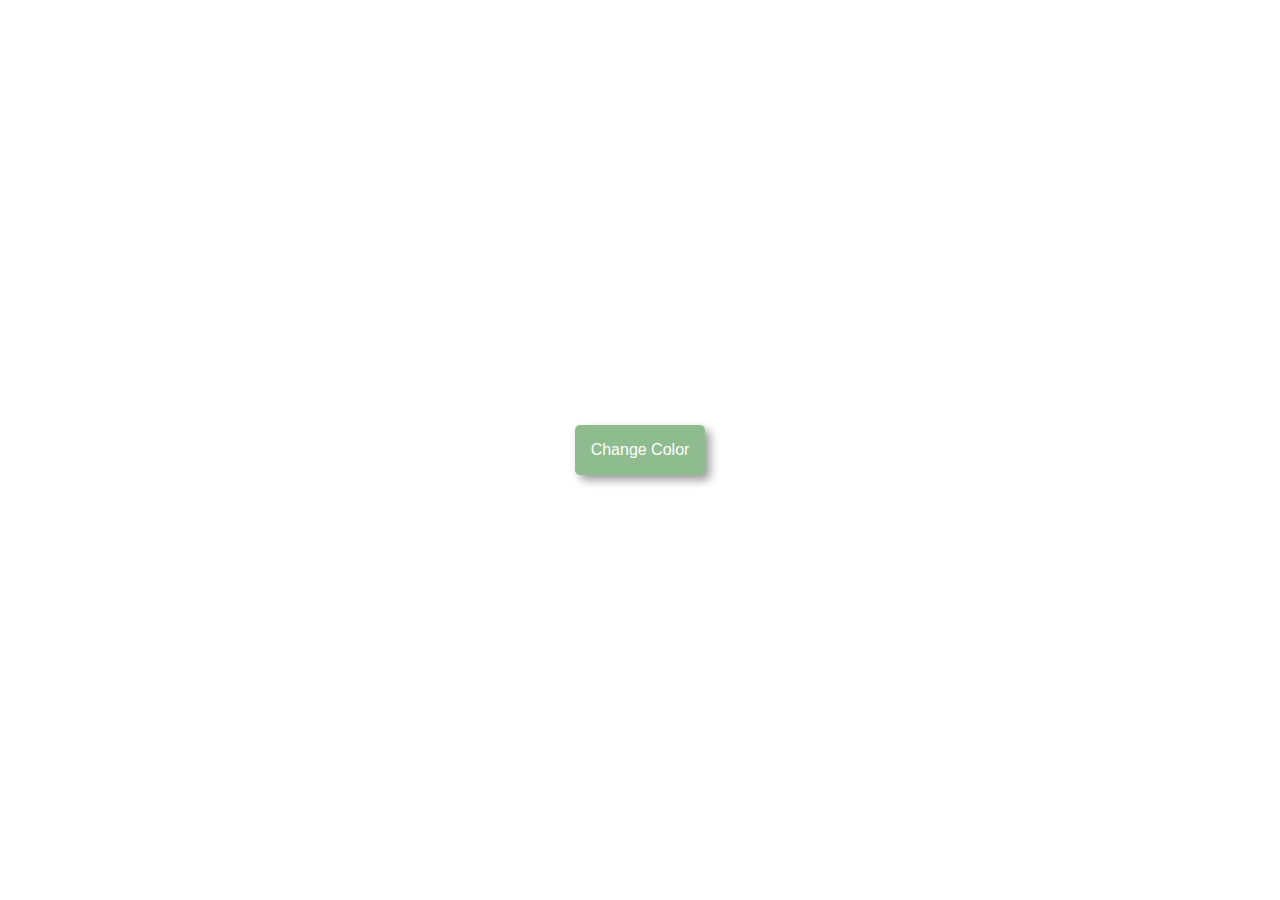
==== Background Changer/index.html @ 732a9681 "Challenges done" ====
<!DOCTYPE html>
<html lang="en">
<head>
    <meta charset="UTF-8" />
    <meta name="viewport" content="width=device-width, initial-scale=1.0" />
    <title>Background Changer</title>
    <link rel="stylesheet" href="style.css" />
    <script src="script.js" defer></script>
</head>
<body>
    <button>Change Color</button>
</body>
</html>
---- Background Changer/style.css ----
* {
    box-sizing: border-box;
}

body {
    display: flex;
    align-items: center;
    justify-content: center;
    font-family: "Poppins", sans-serif;
    margin: 0;
    min-height: 100vh;
}

button {
    padding: 1rem;
    font-size: 1rem;
    background-color: darkseagreen;
    color: white;
    border: none;
    border-radius: 5px;
    box-shadow: 5px 5px 10px rgba(0,0,0,0.4);
    transition: transform 0.1s linear;
}

button:focus {
    outline: none;
}

button:active {
    transform: translate(3px, 3px);
}
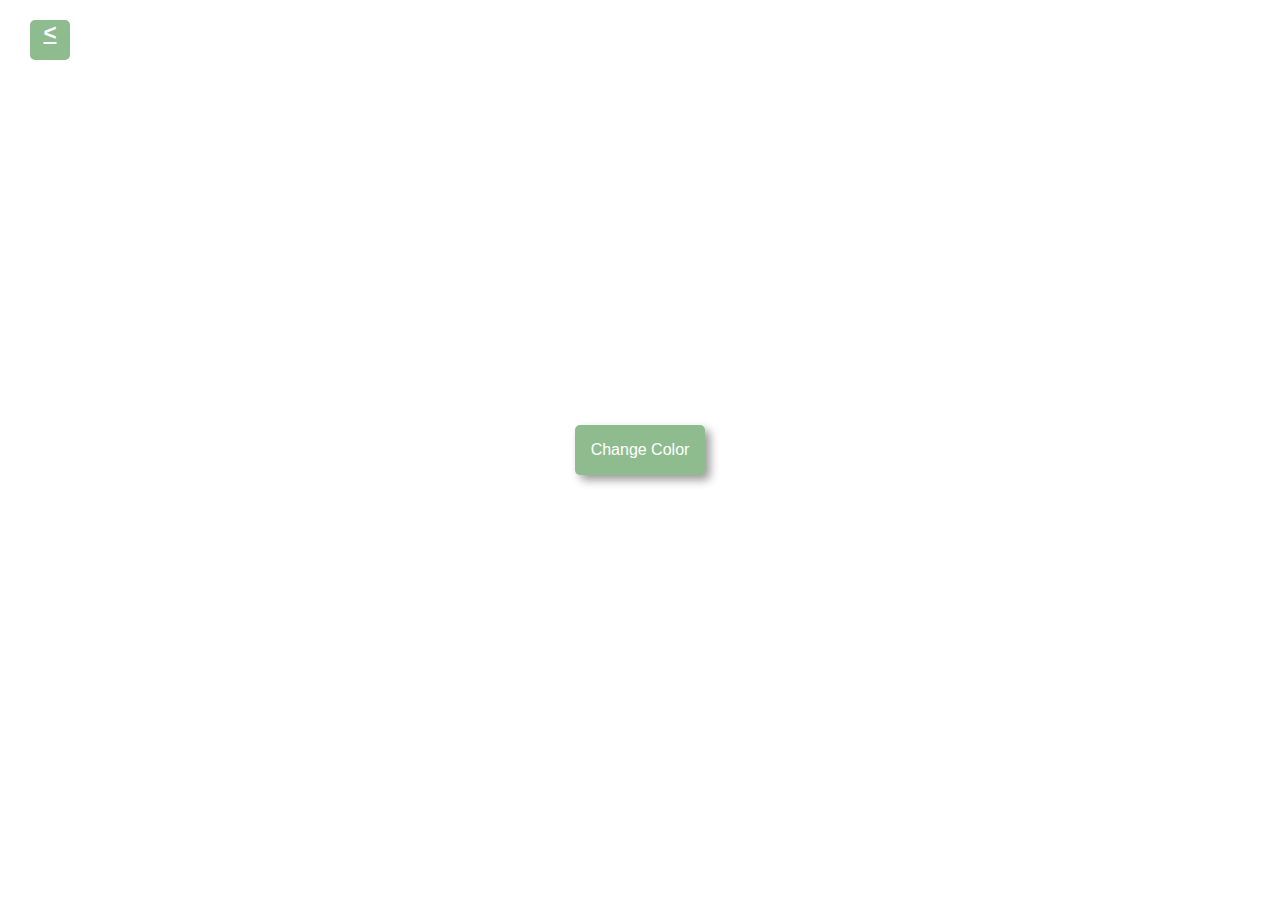
==== commit 754dcb59: "done" ====
--- a/Background Changer/index.html
+++ b/Background Changer/index.html
@@ -8,6 +8,7 @@
     <script src="script.js" defer></script>
 </head>
 <body>
+    <a class="return" href="../index.html"><</a>
     <button>Change Color</button>
 </body>
 </html>
--- a/Background Changer/style.css
+++ b/Background Changer/style.css
@@ -29,3 +29,17 @@
 button:active {
     transform: translate(3px, 3px);
 }
+
+.return {
+    position: absolute;
+    top: 20px;
+    left: 30px;
+    font-size: 1.4em;
+    font-weight: 900;
+    color: white;
+    background-color: darkseagreen;
+    text-align: center;
+    border-radius: 5px;
+    height: 40px;
+    width: 40px;
+}
